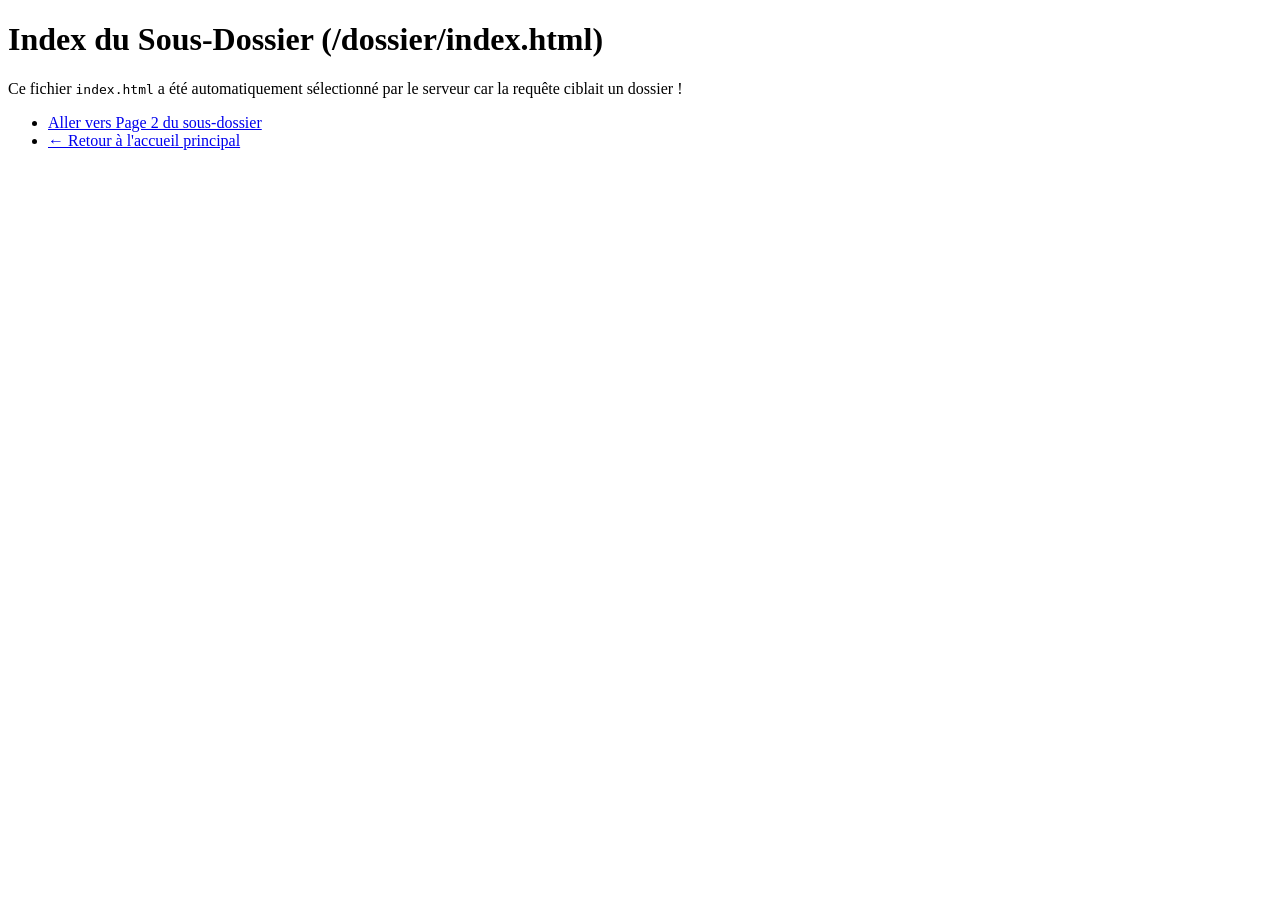
==== site1/dossier/index.html @ 363fb014 "tp3" ====
<!DOCTYPE html>
<html lang="fr">
<head>
    <meta charset="UTF-8">
    <title>Sous-dossier - Accueil</title>
    <link rel="stylesheet" href="/style.css">
</head>
<body>
    <h1>Index du Sous-Dossier (/dossier/index.html)</h1>
    <p>Ce fichier <code>index.html</code> a été automatiquement sélectionné par le serveur car la requête ciblait un dossier !</p>
    <ul>
        <li><a href="/dossier/page2.html">Aller vers Page 2 du sous-dossier</a></li>
        <li><a href="/index.html">&larr; Retour à l'accueil principal</a></li>
    </ul>
</body>
</html>
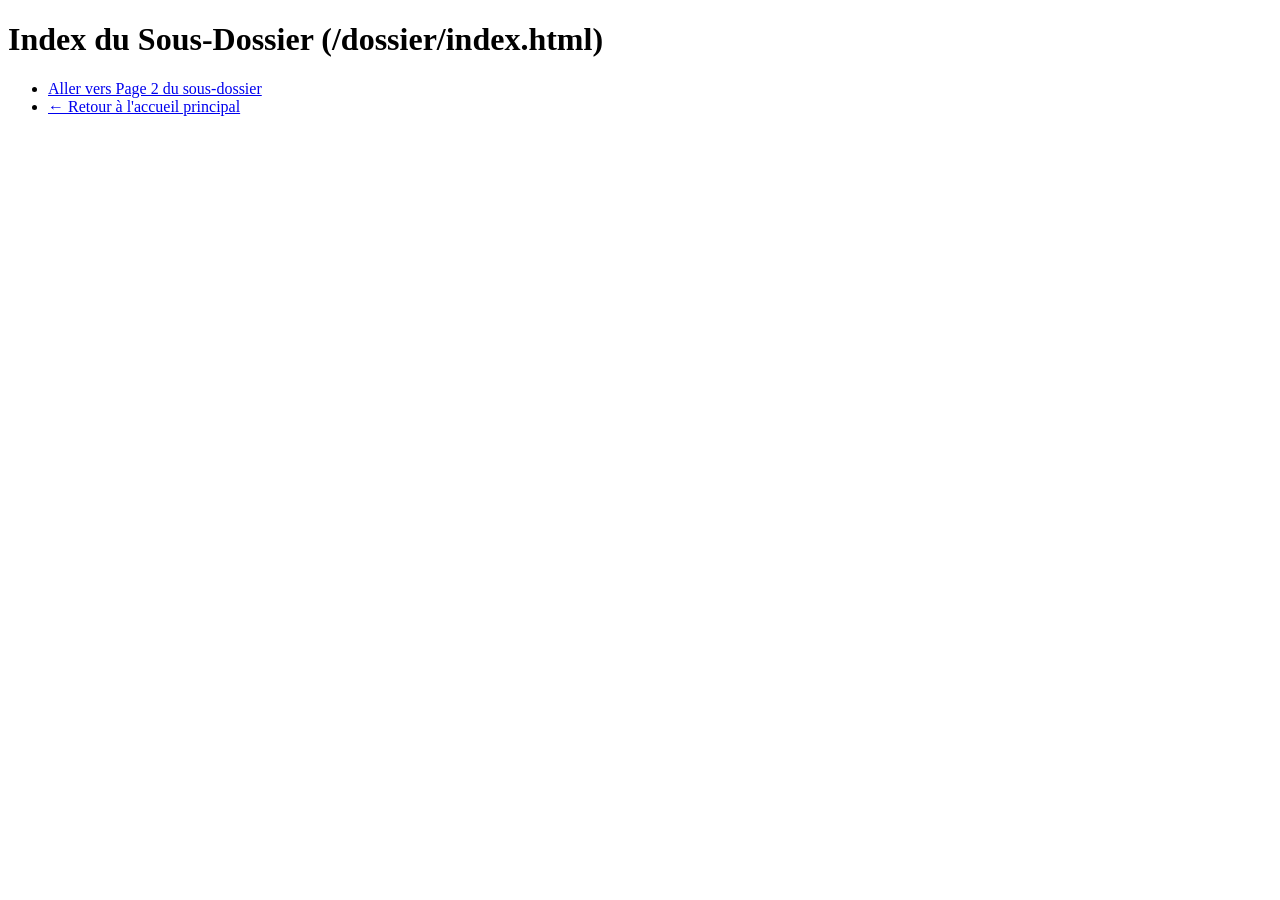
==== commit 50805469: "début de ex1" ====
--- a/site1/dossier/index.html
+++ b/site1/dossier/index.html
@@ -3,14 +3,12 @@
 <head>
     <meta charset="UTF-8">
     <title>Sous-dossier - Accueil</title>
-    <link rel="stylesheet" href="/style.css">
 </head>
 <body>
     <h1>Index du Sous-Dossier (/dossier/index.html)</h1>
-    <p>Ce fichier <code>index.html</code> a été automatiquement sélectionné par le serveur car la requête ciblait un dossier !</p>
     <ul>
-        <li><a href="/dossier/page2.html">Aller vers Page 2 du sous-dossier</a></li>
-        <li><a href="/index.html">&larr; Retour à l'accueil principal</a></li>
+        <li><a href="page2.html">Aller vers Page 2 du sous-dossier</a></li>
+        <li><a href="../index.html">&larr; Retour à l'accueil principal</a></li>
     </ul>
 </body>
 </html>
